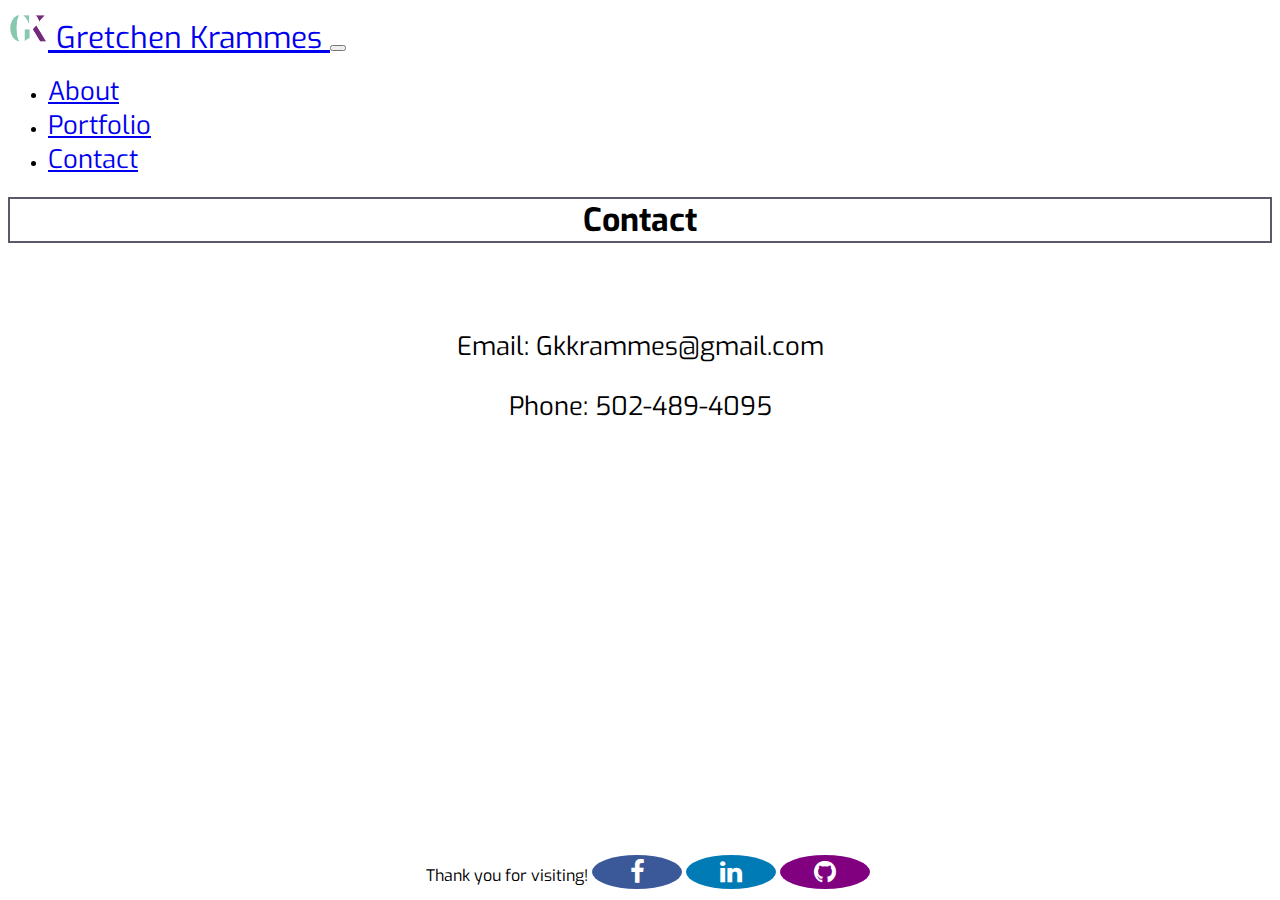
==== contact.html @ 1b4677ba "new reposity created and all files added" ====
<!DOCTYPE html>
<html lang="en">
<head>
    <meta charset="UTF-8">
    <meta name="viewport" content="width=device-width, initial-scale=1.0">
    <title>Document</title>
    <link rel="stylesheet" href="https://stackpath.bootstrapcdn.com/bootstrap/4.5.0/css/bootstrap.min.css" integrity="sha384-9aIt2nRpC12Uk9gS9baDl411NQApFmC26EwAOH8WgZl5MYYxFfc+NcPb1dKGj7Sk" crossorigin="anonymous">
    <a href="./index.html"></a>
    <a href="./portfolio.html"></a>
    <link rel="stylesheet" href="./style.css">
    <link href="https://fonts.googleapis.com/css2?family=Dancing+Script&family=Exo:wght@200&family=Montserrat+Subrayada&display=swap" rel="stylesheet">
    <script src="https://code.jquery.com/jquery-3.3.1.slim.min.js" integrity="sha384-q8i/X+965DzO0rT7abK41JStQIAqVgRVzpbzo5smXKp4YfRvH+8abtTE1Pi6jizo" crossorigin="anonymous"></script> <script src="https://cdnjs.cloudflare.com/ajax/libs/popper.js/1.14.7/umd/popper.min.js" integrity="sha384-UO2eT0CpHqdSJQ6hJty5KVphtPhzWj9WO1clHTMGa3JDZwrnQq4sF86dIHNDz0W1" crossorigin="anonymous"></script> <script src="https://stackpath.bootstrapcdn.com/bootstrap/4.3.1/js/bootstrap.min.js" integrity="sha384-JjSmVgyd0p3pXB1rRibZUAYoIIy6OrQ6VrjIEaFf/nJGzIxFDsf4x0xIM+B07jRM" crossorigin="anonymous"></script>
    <link rel="stylesheet" href="https://cdnjs.cloudflare.com/ajax/libs/font-awesome/4.7.0/css/font-awesome.min.css">
  </head>
<body>

<!-- Navbar Information -->
    <nav class="navbar navbar-expand-lg navbar-light" style="background-color: white">
        <a class="navbar-brand" href="#">
            <img src="./images/gk-logo.png" width="40" height="40" class="d-inline-block align-top" alt="" loading="lazy">
      Gretchen Krammes 
        </a>
        <button class="navbar-toggler" type="button" data-toggle="collapse" data-target="#navbarNav" aria-controls="navbarNav" aria-expanded="false" aria-label="Toggle navigation">
          <span class="navbar-toggler-icon"></span>
        </button>
        <div class="collapse navbar-collapse" id="navbarNav">
          <ul class="navbar-nav">
            <li class="nav-item">
              <a class="nav-link" href="./index.html">About</a>
            </li>
            <li class="nav-item">
              <a class="nav-link" href="./portfolio.html">Portfolio</a>
            </li>
            <li class="nav-item">
              <a class="nav-link" href="./contact.html">Contact</a>
            </li>
          </ul>
        </div>
      </nav>
<!-- Contact Form -->
      <main class="container">
        <h1>Contact</h1>
          <div class="col-md">

              <p></p>
                <p>Email: Gkkrammes@gmail.com</p>
                <p>Phone: 502-489-4095</p>

            </div>
        </main>
     <br>
<!-- Sticky Footer and Social Media Links -->
     <footer class="footer mt-auto py-1">
      <div class="container">
        <span class="text-muted">Thank you for visiting!</span>
        <a href="https://www.facebook.com/gretchen.krammes" class="facebook"><i class="fa fa-facebook"></i></a>
        <a href="https://www.linkedin.com/in/gretchen-krammes-1a56321b1/" class="linkedin"><i class="fa fa-linkedin"></i></a>
        <a href="https://github.com/Gkkrammes" class="github"><i class="fa fa-github"></i></a>
      </div>
    </footer>
</body>
</html>
---- style.css ----
body {
    background-position: fixed;
    background-image: url("https://i.pinimg.com/564x/32/56/e3/3256e3c55cd539cad9c0a21850cd9f1f.jpg");
    background-size: 1500px;
    font-family: 'Exo', sans-serif;
}

h1 {
    border-style: double;
    border-width: 2px;
    border-color: rgb(89, 89, 107);
    background-color: white;
}

p {
    font-size: 2vw;
}

.fa, .fab {
    padding: 20px;
    font-size: 30px;
    width: 50px;
    text-align: center;
    text-decoration: none;
  }
  
  
.facebook {
    background: #3B5998;
    color: white;
    background-size: auto;
    border-radius: 100%;
}
  
.linkedin {
    background: #007bb5;
    color: white;
    border-radius: 100%;
}

.github {
    background: purple;
    color: white;
    border-radius: 100%;
}

.col-sm-6 {
    background-color: white;
    padding-bottom: 80px;
    padding-top: 80px;
}

.col-sm {
    background-color: white;
    padding-top: 5px;
    padding-bottom: 5px;
}

.navbar-brand {
    font-family: 'Exo', sans-serif;
    font-size: 30px;
}

.col-md {
    background-color: white;
    padding:10px;
    margin-top: 50px;
}

footer {
        position: fixed;
        bottom: 0;
        width: 100%;
        height: 60px;
        line-height: 60px; 
        background-color: white;
        padding-top: 2%;
}

.container {
    text-align: center;
}

a {
    font-size: 2vw;
}
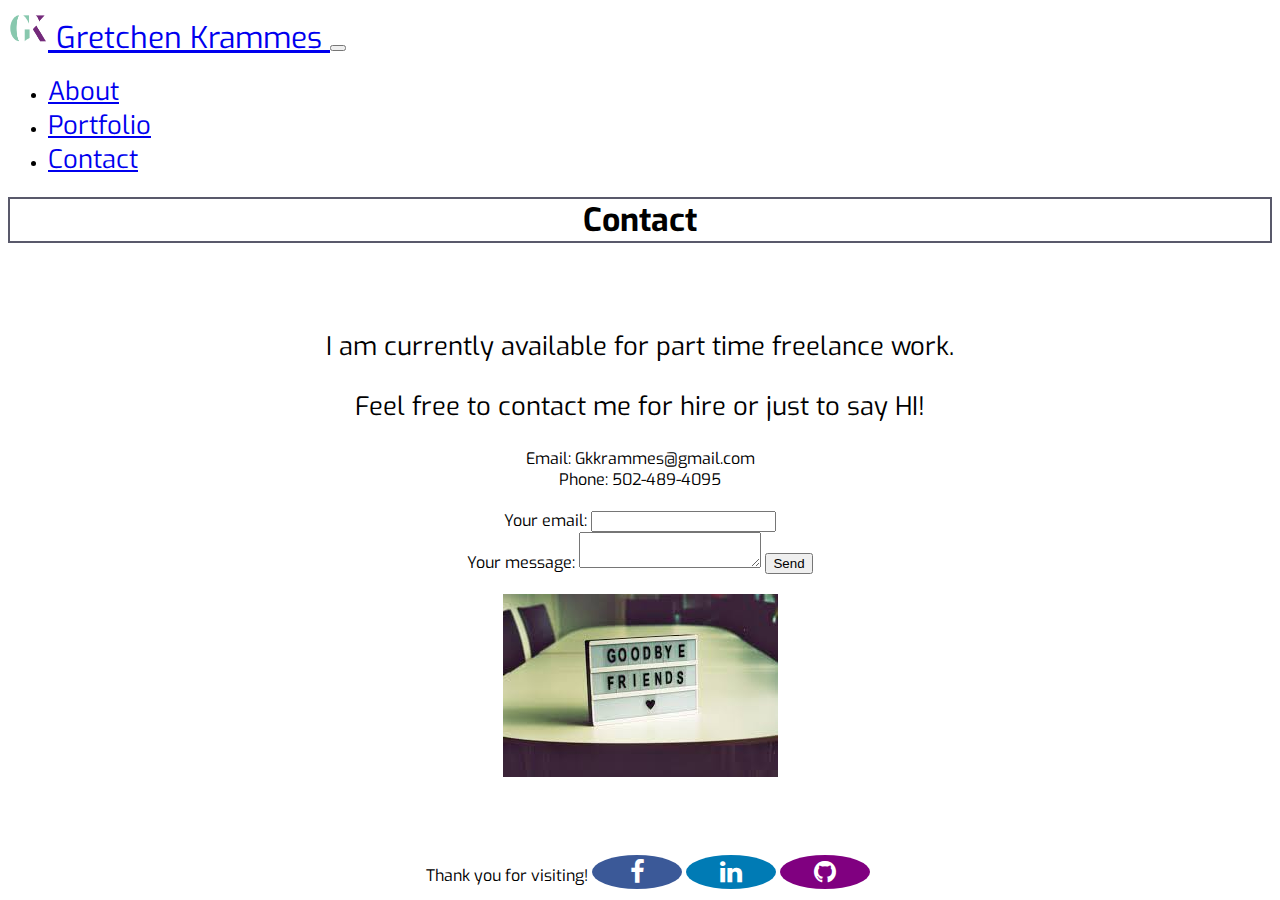
==== commit 62d0908e: "Final edits and form added" ====
--- a/contact.html
+++ b/contact.html
@@ -42,10 +42,26 @@
         <h1>Contact</h1>
           <div class="col-md">
 
-              <p></p>
-                <p>Email: Gkkrammes@gmail.com</p>
-                <p>Phone: 502-489-4095</p>
-
+              <p>I am currently available for part time freelance work.</p> 
+              <p>Feel free to contact me for hire or just to say HI!</p>
+                <p2>Email: Gkkrammes@gmail.com</p2>
+          </br>
+                <p2>Phone: 502-489-4095</p2>
+              <form
+                action="https://formspree.io/xknqlyyo"
+                method="POST">
+                <label>
+                  Your email:
+                  <input type="text" name="_replyto">
+                </label>
+              </br>
+                <label>
+                  Your message:
+                  <textarea name="message"></textarea>
+                </label>
+                <button type="submit">Send</button>
+              </form>
+              <img class="img img-thumbnail" src="[data-uri]">
             </div>
         </main>
      <br>
--- a/style.css
+++ b/style.css
@@ -85,3 +85,6 @@
     font-size: 2vw;
 }
 
+form {
+    padding: 20px;
+}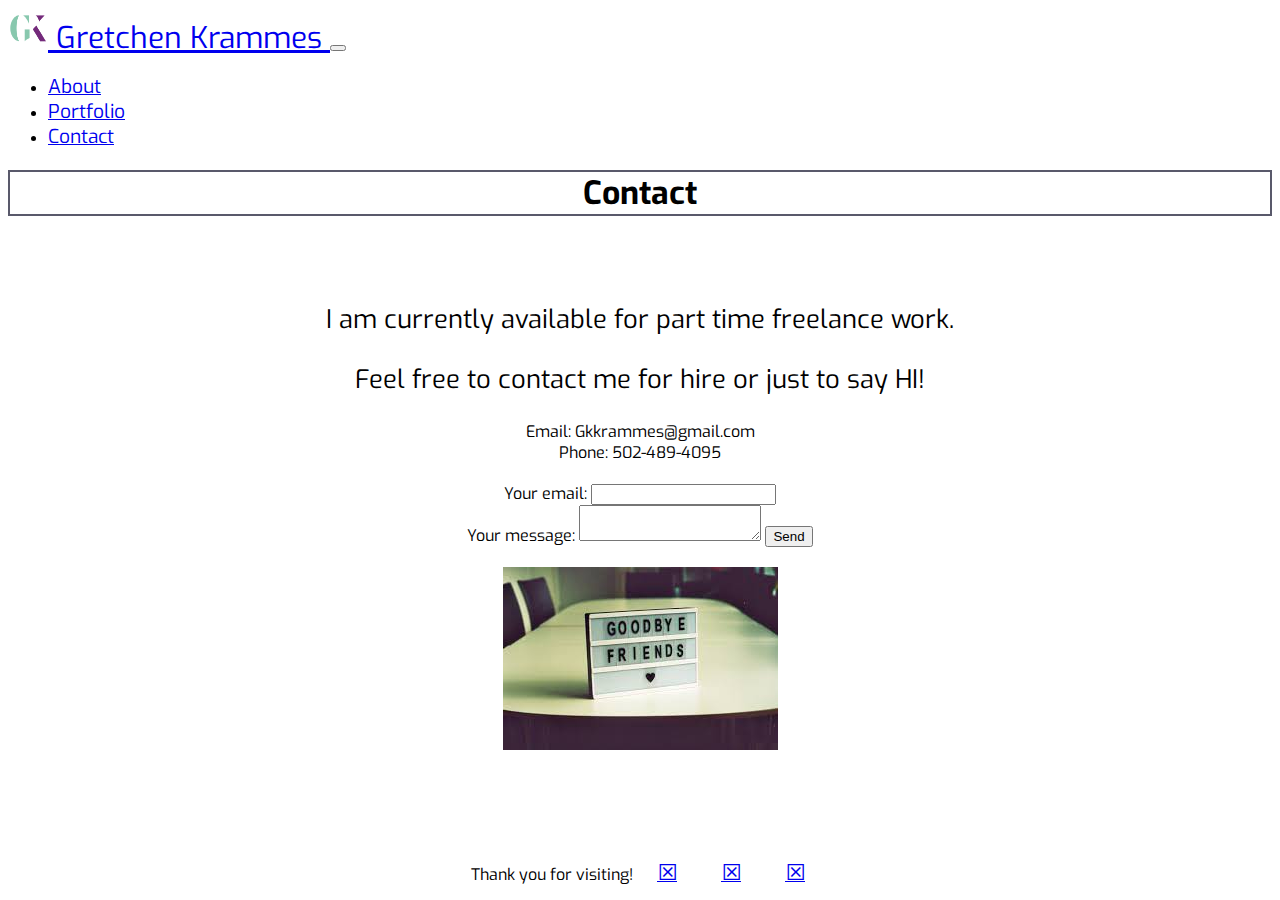
==== commit c20a3afe: "icon edits" ====
--- a/contact.html
+++ b/contact.html
@@ -69,10 +69,10 @@
      <footer class="footer mt-auto py-1">
       <div class="container">
         <span class="text-muted">Thank you for visiting!</span>
-        <a href="https://www.facebook.com/gretchen.krammes" class="facebook"><i class="fa fa-facebook"></i></a>
-        <a href="https://www.linkedin.com/in/gretchen-krammes-1a56321b1/" class="linkedin"><i class="fa fa-linkedin"></i></a>
-        <a href="https://github.com/Gkkrammes" class="github"><i class="fa fa-github"></i></a>
+        <a href="https://www.facebook.com/gretchen.krammes" class="facebook"><i class="fab fa-facebook"></i></a>
+        <a href="https://www.linkedin.com/in/gretchen-krammes-1a56321b1/" class="linkedin"><i class="fab fa-linkedin"></i></a>
+        <a href="https://github.com/Gkkrammes" class="github"><i class="fab fa-github"></i></a>
       </div>
     </footer>
 </body>
-</html>+</html>
--- a/style.css
+++ b/style.css
@@ -16,32 +16,12 @@
     font-size: 2vw;
 }
 
-.fa, .fab {
+.fab {
     padding: 20px;
     font-size: 30px;
     width: 50px;
     text-align: center;
     text-decoration: none;
-  }
-  
-  
-.facebook {
-    background: #3B5998;
-    color: white;
-    background-size: auto;
-    border-radius: 100%;
-}
-  
-.linkedin {
-    background: #007bb5;
-    color: white;
-    border-radius: 100%;
-}
-
-.github {
-    background: purple;
-    color: white;
-    border-radius: 100%;
 }
 
 .col-sm-6 {
@@ -82,9 +62,9 @@
 }
 
 a {
-    font-size: 2vw;
+    font-size: larger;
 }
 
 form {
     padding: 20px;
-}+}
